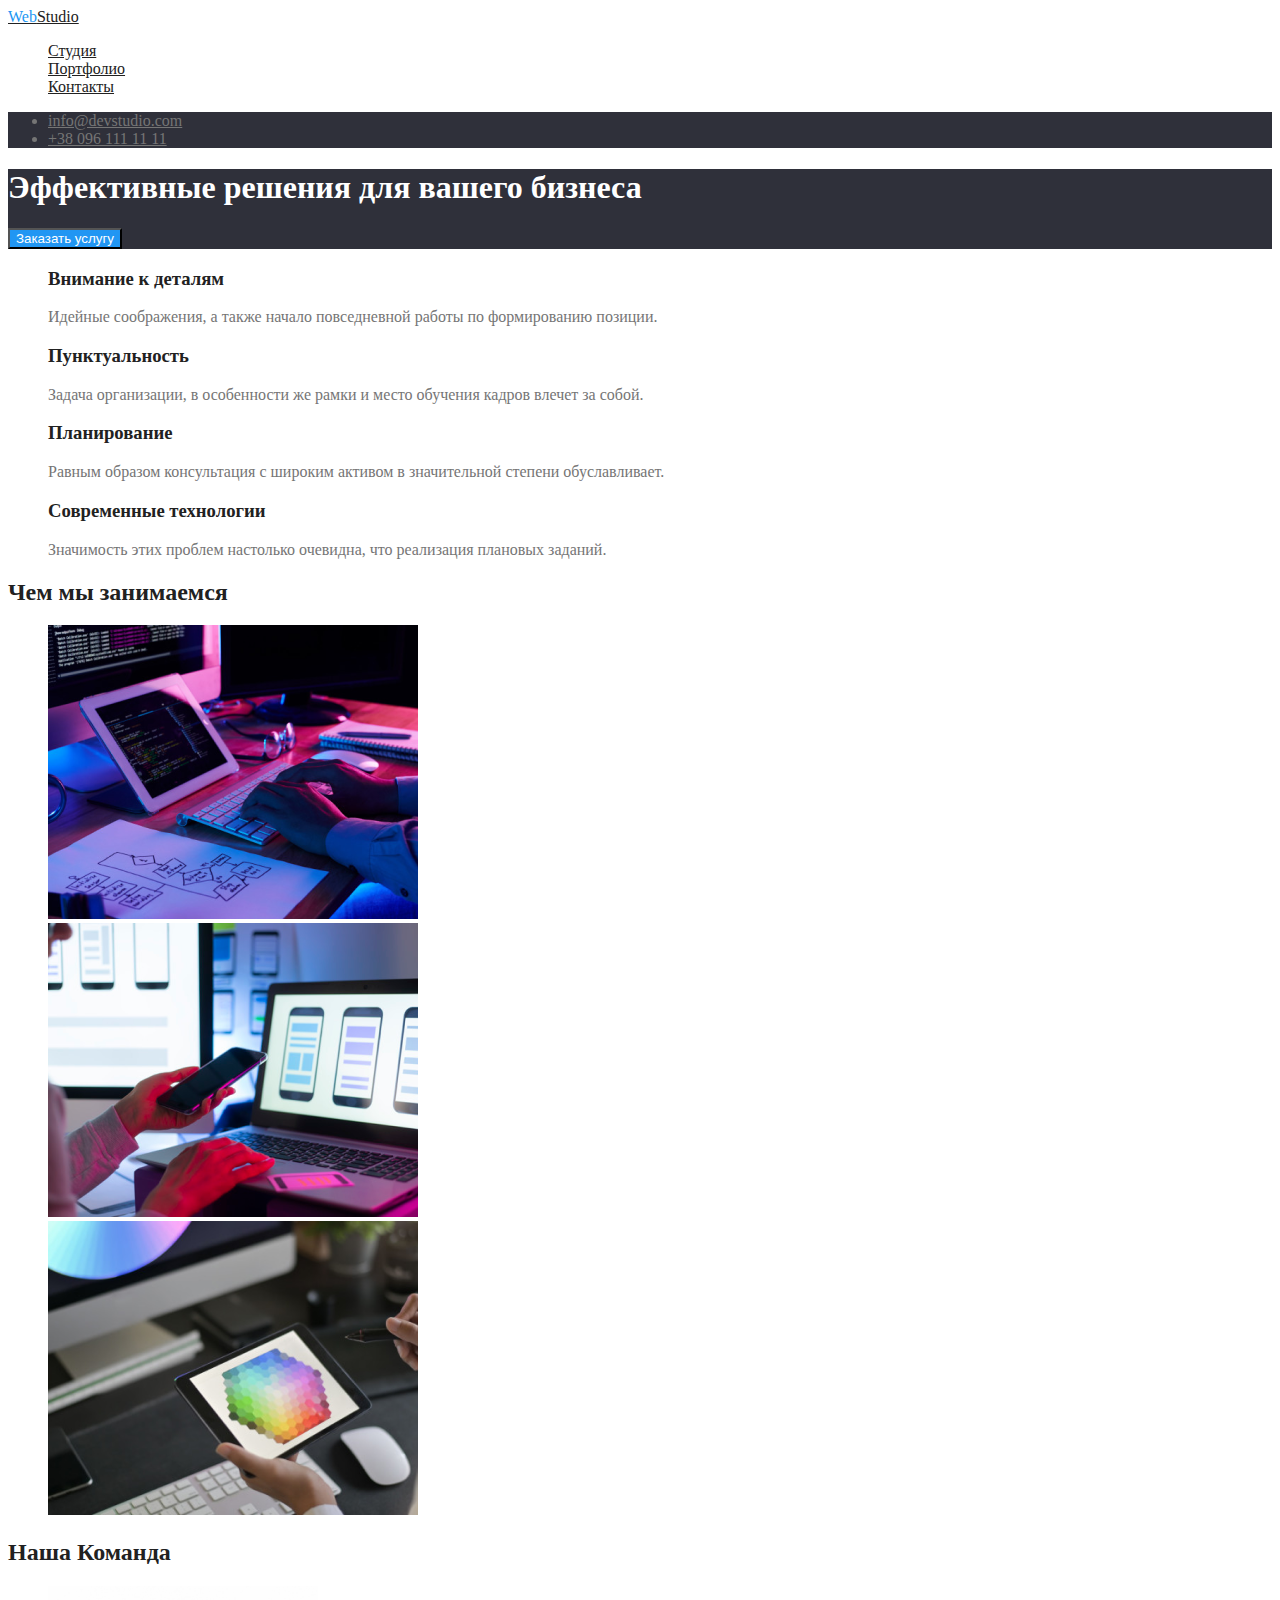
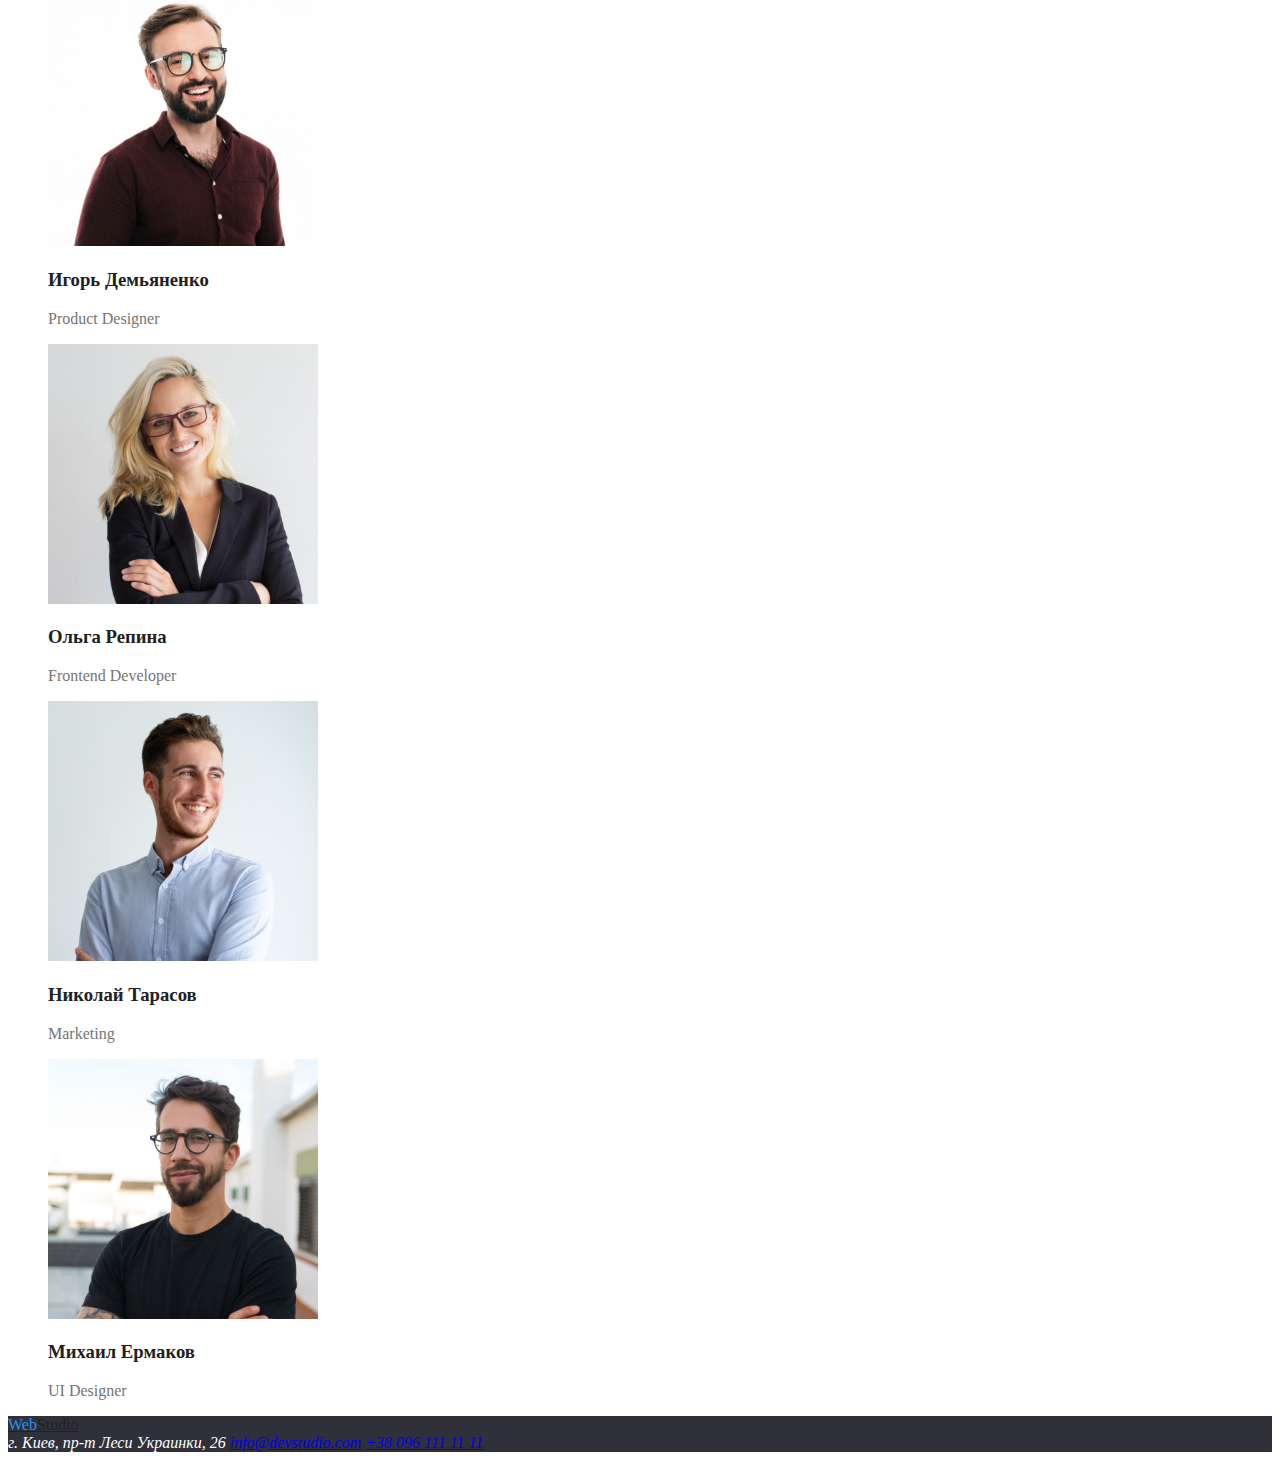
==== index.html @ 5ffc778d "color classname bgc done" ====
<!DOCTYPE html>
<html lang="ru">

<head>
    <meta charset="UTF-8">
    <meta name="viewport" content="width=device-width, initial-scale=1.0">
    <title>Document-1</title>
    <link rel="stylesheet" href="/css/style.css">

</head>

<body>
    <!-- headbar -->
    <header>
        <nav>
            <a href="index.html"class="logo"> <span class="web">Web</span>Studio</a>

            <ul class="site-nav list">
                <li><a href="" class="link">Студия</a></li>
                <li><a href="" class="link">Портфолио</a></li>
                <li><a href="" class="link">Контакты</a></li>
            </ul>
        </nav>

        <ul class="contacts-list">
            <li><a class="list" href="mailto:info@devstudio.com">info@devstudio.com</a></li>
            <li><a class="list" href="tel:+380961111111">+38 096 111 11 11</a></li>
        </ul>

    </header>
    <!-- Заголовок качеств -->
    
    <section class="hero">
        <h1 class="title">Эффективные решения для вашего бизнеса</h1>
        <button class="button">Заказать услугу</button>
    </section>

    <!-- Качества команды -->

    <section class="qualities">
        <!-- <h2 class="section-title">Скрытый Заголовок</h2> -->
        <ul class="list">
            <li>
                <h3 class="title">Внимание к деталям</h3>
                <p>Идейные соображения, а также начало повседневной работы по формированию позиции.</p>
            </li>
        </ul>

        <ul class="list">
            <li>
                <h3  class="title">Пунктуальность</h3>
                <p>Задача организации, в особенности же рамки и место обучения кадров влечет за собой.</p>
            </li>
        </ul>

        <ul class="list">
            <li>
                <h3  class="title">Планирование</h3>
                <p>Равным образом консультация с широким активом в значительной степени обуславливает.</p>
            </li>
        </ul>

        <ul class="list">
            <li>
                <h3  class="title">Современные технологии</h3>
                <p>Значимость этих проблем настолько очевидна, что реализация плановых заданий.</p>
            </li>
        </ul>
    </section>

    <!-- Чем занимаются -->

    <section class="product-work">
        <h2 class="title">Чем мы занимаемся</h2>
        <ul class="list">
            <li><img src="./img/img1.png" alt="Клавиатура и планшет" width="370" height="294"></li>
            <li><img src="./img/img2.png" alt="Телефон и компютер" width="370" height="294"></li>
            <li><img src="./img/img3.png " alt="Человек и планшет" width="370" height="294"></li>
        </ul>
    </section>


    <!-- Блок Команда -->

    <section class="team-section">
        <h2 class="title">Наша Команда</h2>
        <ul class="list">
            <li>
                <img src="./img/Игорь-Демьяненко.jpg" alt="Игорь-Демьяненко" width="270" height="260">
                <h3 class="name-title">Игорь Демьяненко</h3>
                <p>Product Designer</p>
            </li>

            <li>

                <img src="./img/Ольга-Репина.jpg" alt="Ольга-Репина" width="270" height="260">
                <h3 class="name-title">Ольга Репина</h3>
                <p>Frontend Developer</p>
            </li>

            <li>
                <img src="./img/Николай-Тарасов.jpg" alt="Николай-Тарасов" width="270" height="260">
                <h3 class="name-title">Николай Тарасов</h3>
                <p>Marketing</p>
            </li>

            <li>
                <img src="./img/Михаил-Ермаков.jpg" alt="Михаил-Ермаков" width="270" height="260">
                <h3 class="name-title">Михаил Ермаков</h3>
                <p>UI Designer</p>
            </li>

        </ul>


    </section>

    <!-- Подвал -->

    <footer class="footer">

        <a href="index.html" class="logo"> <span class="web">Web</span>Studio</a>

        <address> <span class="address">г. Киев, пр-т Леси Украинки, 26</span>

            <a class="info" href="mailto:info@devstudio.com">info@devstudio.com</a>

            <a class="info" href="tel:+380961111111">+38 096 111 11 11</a>


        </address>
    </footer>

</body>

</html>
---- css/style.css ----
/* #212121; цвет основного текста */

/* #757575; вторичный цвет текста */

/* #2196F3; цвет логотипа */

/* #ffffff цвет внутри кнопки */

/* rgba(255, 255, 255, 0.6); цвет подвала имейл и телефон */

/* #2F303A; фон решения безнеса */

/* #F5F4FA фон наша команда */

/* logo-style */

:root {
  --general-color-text: #757575;
  --title-text-color: #212121;
  --accent-color: #2196f3;
  --contacts-color: rgba(255, 255, 255, 0.6);
  --background-color-blue: #2f303a;
  --text-title-white: #ffffff;
}
/* Body */
body {
  background-color: #ffffff;
  color: var(--general-color-text);
}

/* logo */
.logo {
  color: #212121;
}

.logo > span {
  color: var(--accent-color);
}

.list {
  list-style: none;
}
.logo:hover,
.logo:focus {
  color: var(--accent-color);
}

/* site-nav */
.site-nav .link {
  color: var(--title-text-color);
}

.site-nav .link:hover,
.site-nav,
.link:focus {
  color: var(--accent-color);
}

/* contacts-list up */
.contacts-list {
  background-color: var(--background-color-blue);
}
.contacts-list .list {
  color: var(--general-color-text);
}
.contacts-list .list:hover,
.contacts-list .list:focus {
  color: var(--accent-color);
}

/* Hero */
.hero {
  background-color: var(--background-color-blue);
}
.hero .title {
  color: var(--text-title-white);
}
.button {
  color: #ffffff;
  background-color: #2196f3;
}

/* Section1 */

.qualities .title {
  color: var(--title-text-color);
}

/* Section2 */
.product-work .title {
  color: var(--title-text-color);
}

/* Section3 */
.team-section .title {
  color: var(--title-text-color);
}
.team-section .name-title {
  color: var(--title-text-color);
}

/* Footer */
.footer {
  background-color: var(--background-color-blue);
}

.address {
  color: var(--text-title-white);
}
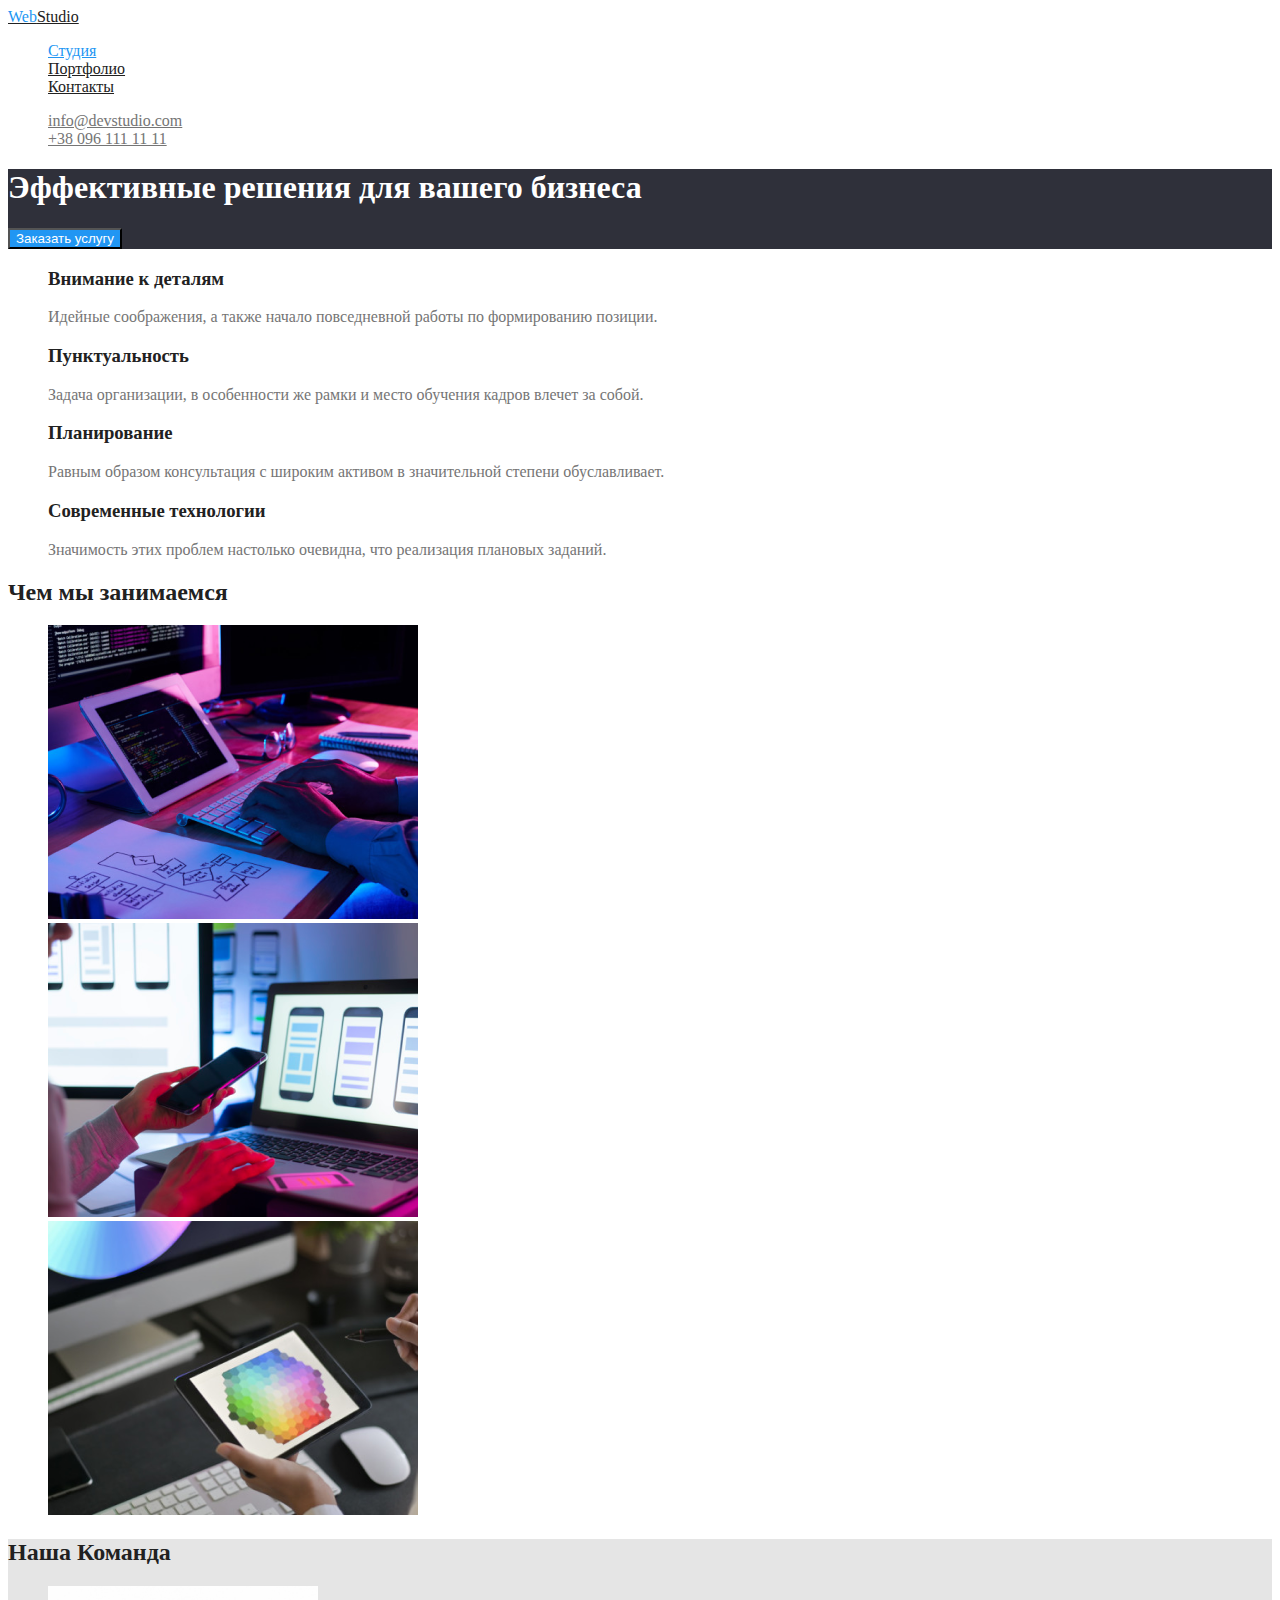
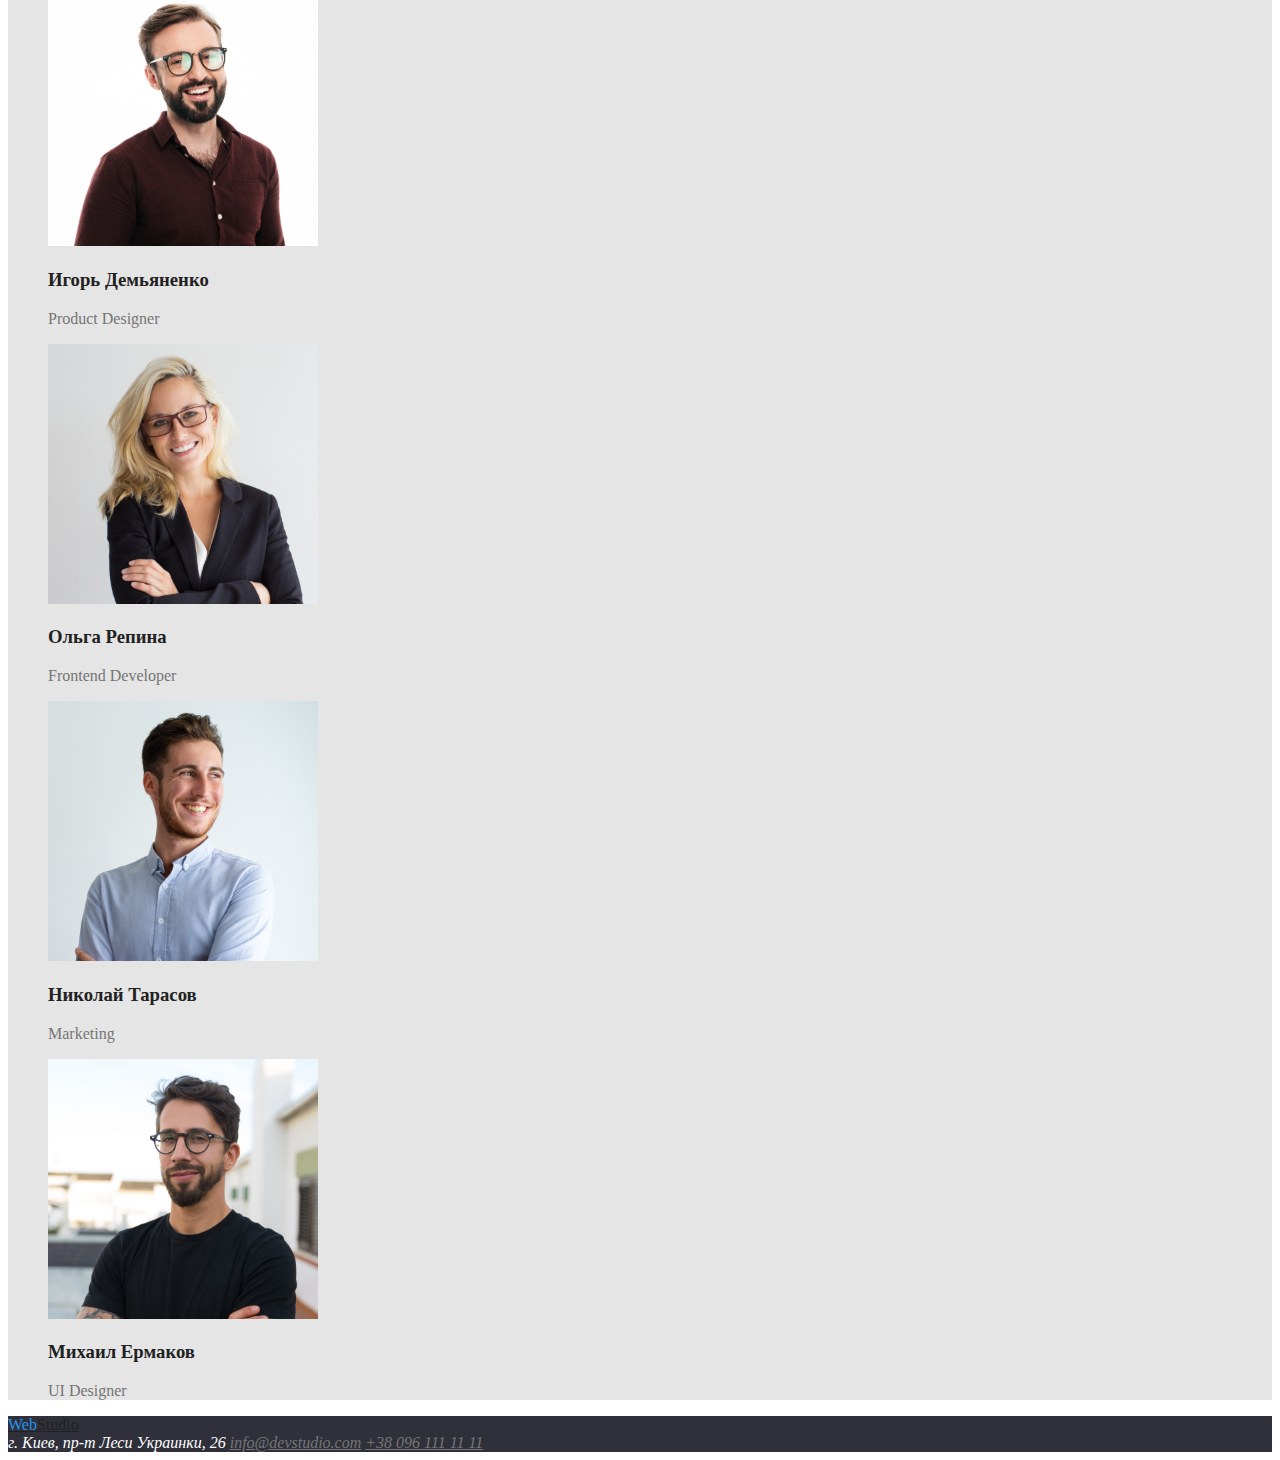
==== commit ecfa2ede: "Without text editing" ====
--- a/index.html
+++ b/index.html
@@ -4,7 +4,7 @@
 <head>
     <meta charset="UTF-8">
     <meta name="viewport" content="width=device-width, initial-scale=1.0">
-    <title>Document-1</title>
+    <title>Студия</title>
     <link rel="stylesheet" href="/css/style.css">
 
 </head>
@@ -16,15 +16,15 @@
             <a href="index.html"class="logo"> <span class="web">Web</span>Studio</a>
 
             <ul class="site-nav list">
-                <li><a href="" class="link">Студия</a></li>
-                <li><a href="" class="link">Портфолио</a></li>
+                <li><a class="link-blue" href="./index.html">Студия</a></li>
+                <li><a href="./portfolio.html" class="link">Портфолио</a></li>
                 <li><a href="" class="link">Контакты</a></li>
             </ul>
         </nav>
 
-        <ul class="contacts-list">
-            <li><a class="list" href="mailto:info@devstudio.com">info@devstudio.com</a></li>
-            <li><a class="list" href="tel:+380961111111">+38 096 111 11 11</a></li>
+        <ul class="contacts-list list">
+            <li><a class="link" href="mailto:info@devstudio.com">info@devstudio.com</a></li>
+            <li><a class="link" href="tel:+380961111111">+38 096 111 11 11</a></li>
         </ul>
 
     </header>
--- a/css/style.css
+++ b/css/style.css
@@ -21,6 +21,7 @@
   --contacts-color: rgba(255, 255, 255, 0.6);
   --background-color-blue: #2f303a;
   --text-title-white: #ffffff;
+  --bcg-team: #e5e5e5;
 }
 /* Body */
 body {
@@ -55,12 +56,12 @@
 .link:focus {
   color: var(--accent-color);
 }
+.site-nav .link-blue {
+  color: var(--accent-color);
+}
 
 /* contacts-list up */
-.contacts-list {
-  background-color: var(--background-color-blue);
-}
-.contacts-list .list {
+.contacts-list .link {
   color: var(--general-color-text);
 }
 .contacts-list .list:hover,
@@ -98,6 +99,9 @@
 .team-section .name-title {
   color: var(--title-text-color);
 }
+.team-section {
+  background-color: var(--bcg-team);
+}
 
 /* Footer */
 .footer {
@@ -107,3 +111,20 @@
 .address {
   color: var(--text-title-white);
 }
+
+.footer .info {
+  color: var(--general-color-text);
+}
+
+/* nav site portfolio */
+.nav-portfolio {
+  color: var(--title-text-color);
+}
+.nav-portfolio .link:hover,
+.nav-portfolio .link:focus {
+  color: var(--accent-color);
+}
+
+.portfolio .title {
+  color: var(--title-text-color);
+}
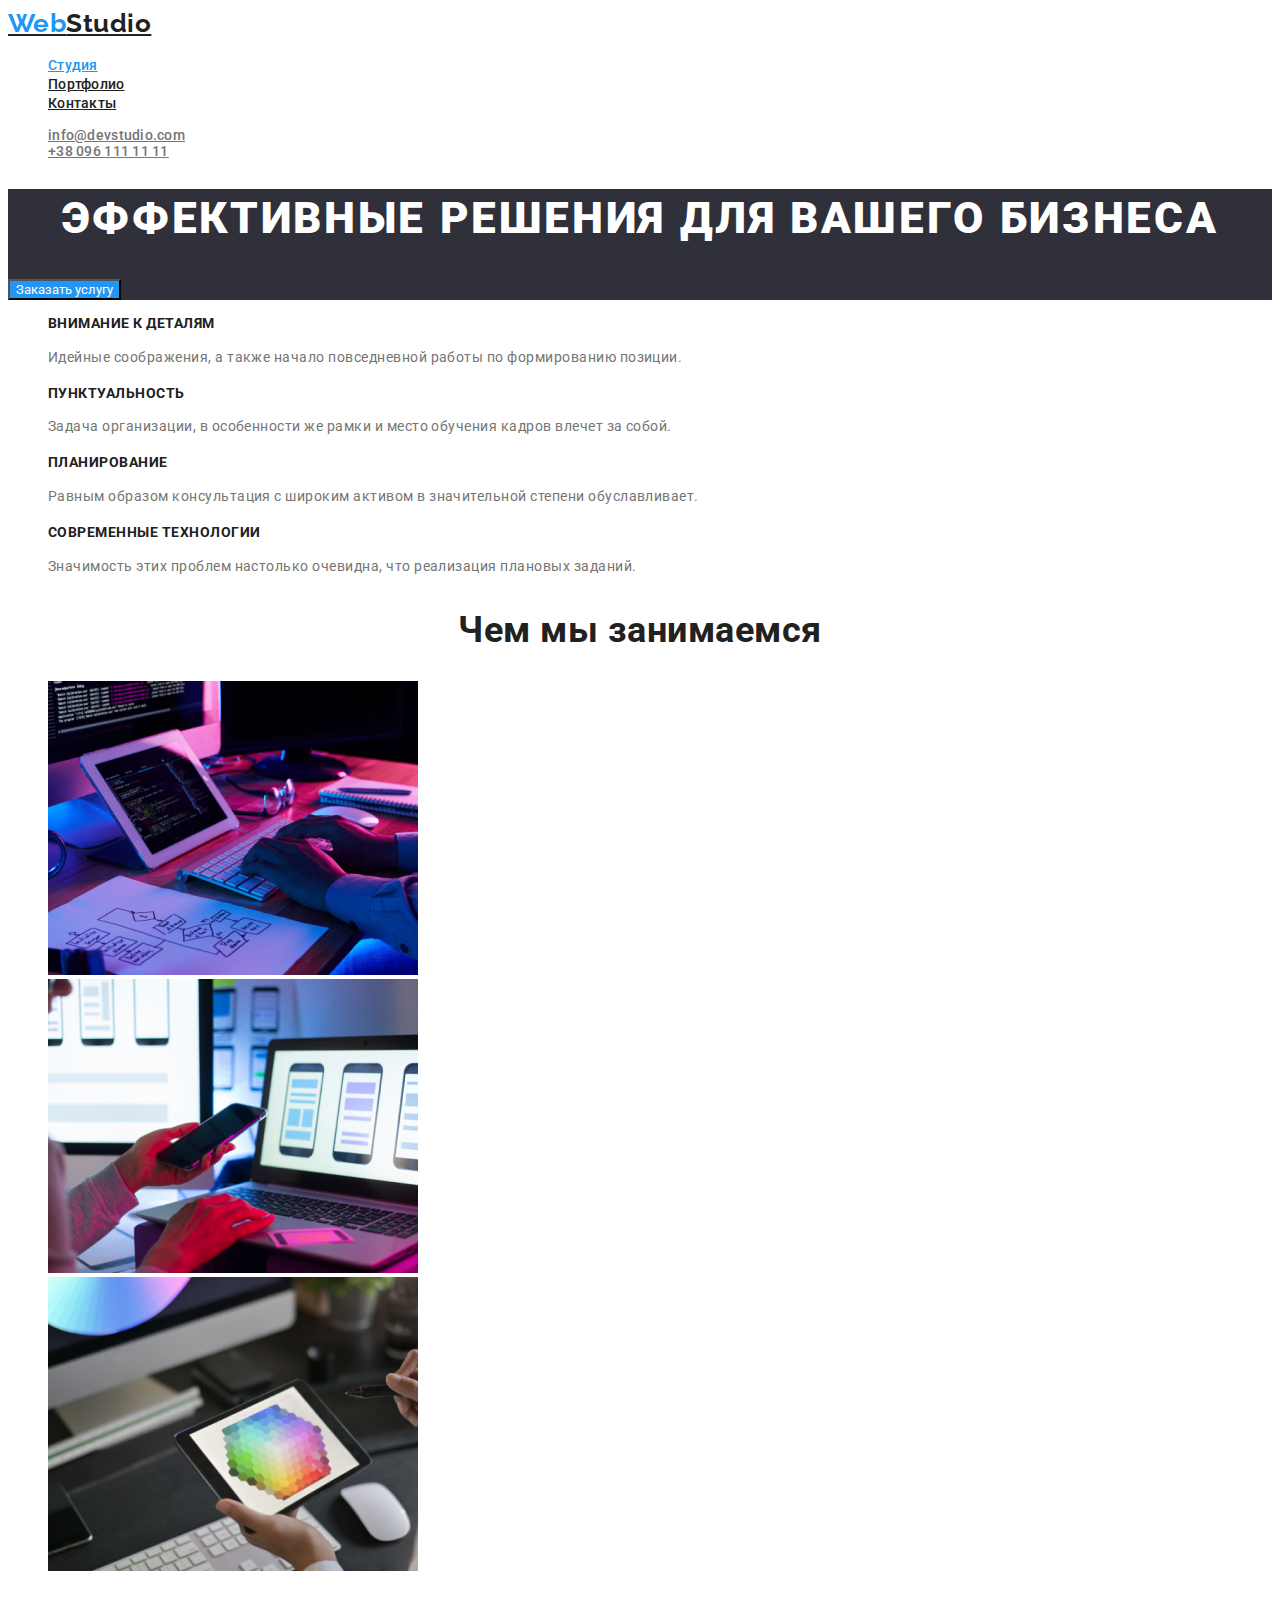
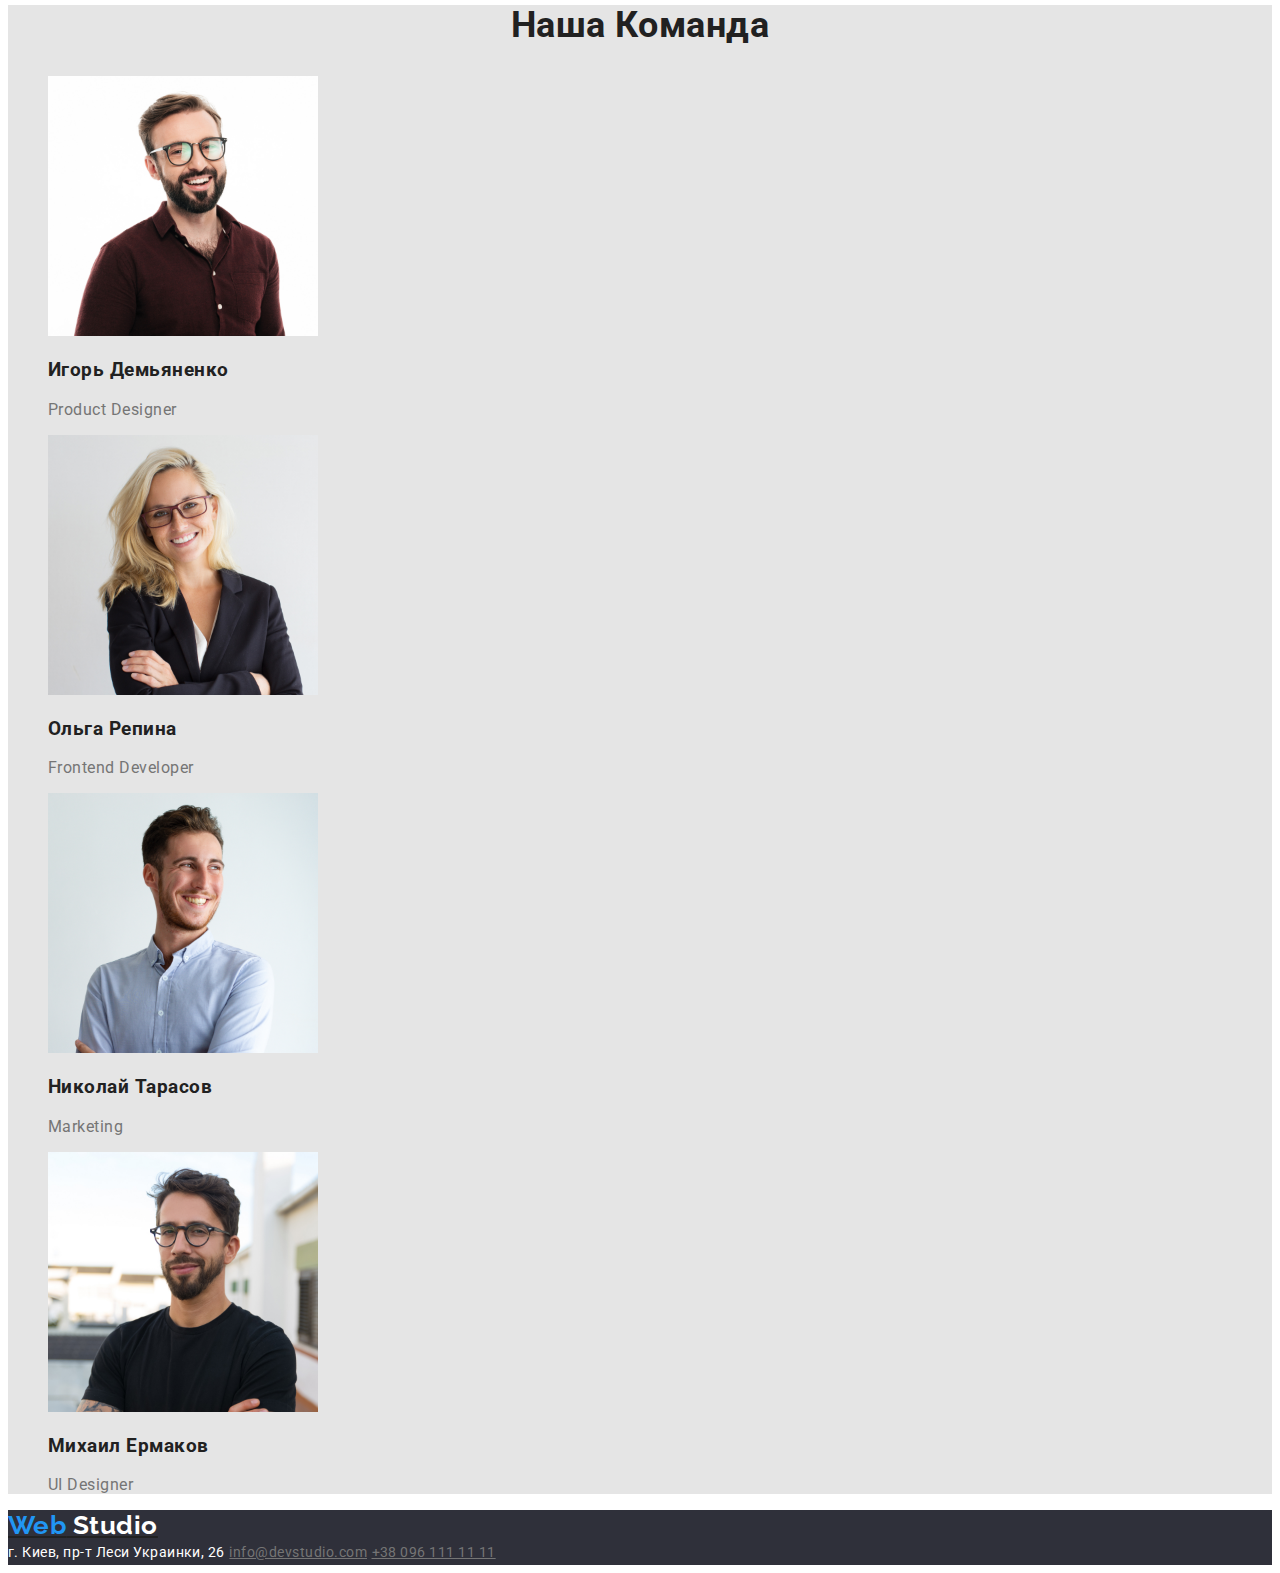
==== commit c1478c1d: "hw2 done" ====
--- a/index.html
+++ b/index.html
@@ -5,6 +5,10 @@
     <meta charset="UTF-8">
     <meta name="viewport" content="width=device-width, initial-scale=1.0">
     <title>Студия</title>
+    <link rel="preconnect" href="https://fonts.gstatic.com">
+    <link
+        href="https://fonts.googleapis.com/css2?family=Raleway:wght@700&family=Roboto:ital,wght@0,400;0,500;0,700;1,900&display=swap"
+        rel="stylesheet">
     <link rel="stylesheet" href="/css/style.css">
 
 </head>
@@ -13,7 +17,7 @@
     <!-- headbar -->
     <header>
         <nav>
-            <a href="index.html"class="logo"> <span class="web">Web</span>Studio</a>
+            <a href="./index.html"class="logo"> <span class="web">Web</span>Studio</a>
 
             <ul class="site-nav list">
                 <li><a class="link-blue" href="./index.html">Студия</a></li>
@@ -42,28 +46,28 @@
         <ul class="list">
             <li>
                 <h3 class="title">Внимание к деталям</h3>
-                <p>Идейные соображения, а также начало повседневной работы по формированию позиции.</p>
+                <p class="text">Идейные соображения, а также начало повседневной работы по формированию позиции.</p>
             </li>
         </ul>
 
         <ul class="list">
             <li>
                 <h3  class="title">Пунктуальность</h3>
-                <p>Задача организации, в особенности же рамки и место обучения кадров влечет за собой.</p>
+                <p class="text">Задача организации, в особенности же рамки и место обучения кадров влечет за собой.</p>
             </li>
         </ul>
 
         <ul class="list">
             <li>
                 <h3  class="title">Планирование</h3>
-                <p>Равным образом консультация с широким активом в значительной степени обуславливает.</p>
+                <p class="text">Равным образом консультация с широким активом в значительной степени обуславливает.</p>
             </li>
         </ul>
 
         <ul class="list">
             <li>
                 <h3  class="title">Современные технологии</h3>
-                <p>Значимость этих проблем настолько очевидна, что реализация плановых заданий.</p>
+                <p class="text">Значимость этих проблем настолько очевидна, что реализация плановых заданий.</p>
             </li>
         </ul>
     </section>
@@ -88,26 +92,26 @@
             <li>
                 <img src="./img/Игорь-Демьяненко.jpg" alt="Игорь-Демьяненко" width="270" height="260">
                 <h3 class="name-title">Игорь Демьяненко</h3>
-                <p>Product Designer</p>
+                <p class="text">Product Designer</p>
             </li>
 
             <li>
 
                 <img src="./img/Ольга-Репина.jpg" alt="Ольга-Репина" width="270" height="260">
                 <h3 class="name-title">Ольга Репина</h3>
-                <p>Frontend Developer</p>
+                <p class="text">Frontend Developer</p>
             </li>
 
             <li>
                 <img src="./img/Николай-Тарасов.jpg" alt="Николай-Тарасов" width="270" height="260">
                 <h3 class="name-title">Николай Тарасов</h3>
-                <p>Marketing</p>
+                <p class="text">Marketing</p>
             </li>
 
             <li>
                 <img src="./img/Михаил-Ермаков.jpg" alt="Михаил-Ермаков" width="270" height="260">
                 <h3 class="name-title">Михаил Ермаков</h3>
-                <p>UI Designer</p>
+                <p class="text">UI Designer</p>
             </li>
 
         </ul>
@@ -119,7 +123,7 @@
 
     <footer class="footer">
 
-        <a href="index.html" class="logo"> <span class="web">Web</span>Studio</a>
+        <a href="index.html" class="logo"> <span class="web">Web</span> <span class="studio"> Studio</span></a>
 
         <address> <span class="address">г. Киев, пр-т Леси Украинки, 26</span>
 
--- a/css/style.css
+++ b/css/style.css
@@ -21,21 +21,32 @@
   --contacts-color: rgba(255, 255, 255, 0.6);
   --background-color-blue: #2f303a;
   --text-title-white: #ffffff;
-  --bcg-team: #e5e5e5;
+  --bgc-team: #e5e5e5;
+  --bgc-button: #f5f4fa;
 }
 /* Body */
 body {
   background-color: #ffffff;
   color: var(--general-color-text);
+  font-family: roboto, sans-serif;
+  letter-spacing: 0.03em;
 }
 
 /* logo */
 .logo {
   color: #212121;
-}
-
-.logo > span {
-  color: var(--accent-color);
+  font-family: raleway, sans-serif;
+  font-style: normal;
+  font-weight: bold;
+  font-size: 26px;
+  line-height: 1.19;
+}
+
+.logo .web {
+  color: var(--accent-color);
+}
+.logo .studio {
+  color: var(--text-title-white);
 }
 
 .list {
@@ -49,6 +60,12 @@
 /* site-nav */
 .site-nav .link {
   color: var(--title-text-color);
+  font-family: Roboto;
+  font-style: normal;
+  font-weight: 500;
+  font-size: 14px;
+  line-height: 1.14;
+  letter-spacing: 0.02em;
 }
 
 .site-nav .link:hover,
@@ -58,9 +75,22 @@
 }
 .site-nav .link-blue {
   color: var(--accent-color);
+
+  font-style: normal;
+  font-weight: 500;
+  font-size: 14px;
+  line-height: 16px;
+  letter-spacing: 0.02em;
 }
 
 /* contacts-list up */
+.contacts-list {
+  font-style: normal;
+  font-weight: 500;
+  font-size: 14px;
+  line-height: 1.14;
+  letter-spacing: 0.02em;
+}
 .contacts-list .link {
   color: var(--general-color-text);
 }
@@ -75,32 +105,70 @@
 }
 .hero .title {
   color: var(--text-title-white);
-}
+  font-style: normal;
+  font-weight: 900;
+  font-size: 44px;
+  line-height: 1.36;
+  text-align: center;
+  letter-spacing: 0.06em;
+  text-transform: uppercase;
+}
+/* Button Hero */
 .button {
   color: #ffffff;
   background-color: #2196f3;
 }
 
-/* Section1 */
+/* qualities */
 
 .qualities .title {
   color: var(--title-text-color);
-}
-
-/* Section2 */
+
+  font-style: normal;
+  font-weight: bold;
+  font-size: 14px;
+  line-height: 1.14;
+  text-transform: uppercase;
+}
+.qualities .text {
+  font-style: normal;
+  font-weight: normal;
+  font-size: 14px;
+  line-height: 1.71;
+}
+
+/* product-work */
 .product-work .title {
   color: var(--title-text-color);
-}
-
-/* Section3 */
+
+  font-weight: bold;
+  font-size: 36px;
+  line-height: 42px;
+  text-align: center;
+}
+
+/* team-section */
 .team-section .title {
   color: var(--title-text-color);
+  font-style: normal;
+  font-weight: bold;
+  font-size: 36px;
+  line-height: 1.16;
+  text-align: center;
 }
 .team-section .name-title {
   color: var(--title-text-color);
 }
+
+.team-section .text {
+  font-style: normal;
+  font-weight: normal;
+  font-size: 16px;
+  line-height: 1.19;
+}
+
 .team-section {
-  background-color: var(--bcg-team);
+  background-color: var(--bgc-team);
 }
 
 /* Footer */
@@ -110,21 +178,55 @@
 
 .address {
   color: var(--text-title-white);
+
+  font-style: normal;
+  font-weight: normal;
+  font-size: 14px;
+  line-height: 1.71;
 }
 
 .footer .info {
   color: var(--general-color-text);
-}
-
-/* nav site portfolio */
-.nav-portfolio {
-  color: var(--title-text-color);
-}
-.nav-portfolio .link:hover,
-.nav-portfolio .link:focus {
-  color: var(--accent-color);
-}
-
+  font-style: normal;
+  font-weight: normal;
+  font-size: 14px;
+  line-height: 1.71;
+}
+/* Portfolio HTML */
+/* filter portfolio */
+
+.filter-button .link {
+  color: var(--title-text-color);
+  background-color: var(--bgc-team);
+
+  font-style: normal;
+  font-weight: 500;
+  font-size: 16px;
+  line-height: 1.62;
+}
+
+.filter-button .link:hover,
+.filter-button .link:focus {
+  background-color: var(--accent-color);
+  color: var(--text-title-white);
+}
+button {
+  font-family: inherit;
+}
+/* portfolio cards */
 .portfolio .title {
   color: var(--title-text-color);
-}
+
+  font-style: normal;
+  font-weight: bold;
+  font-size: 18px;
+  line-height: 2;
+  letter-spacing: 0.06em;
+}
+
+.portfolio .text {
+  font-style: normal;
+  font-weight: normal;
+  font-size: 16px;
+  line-height: 1.87;
+}
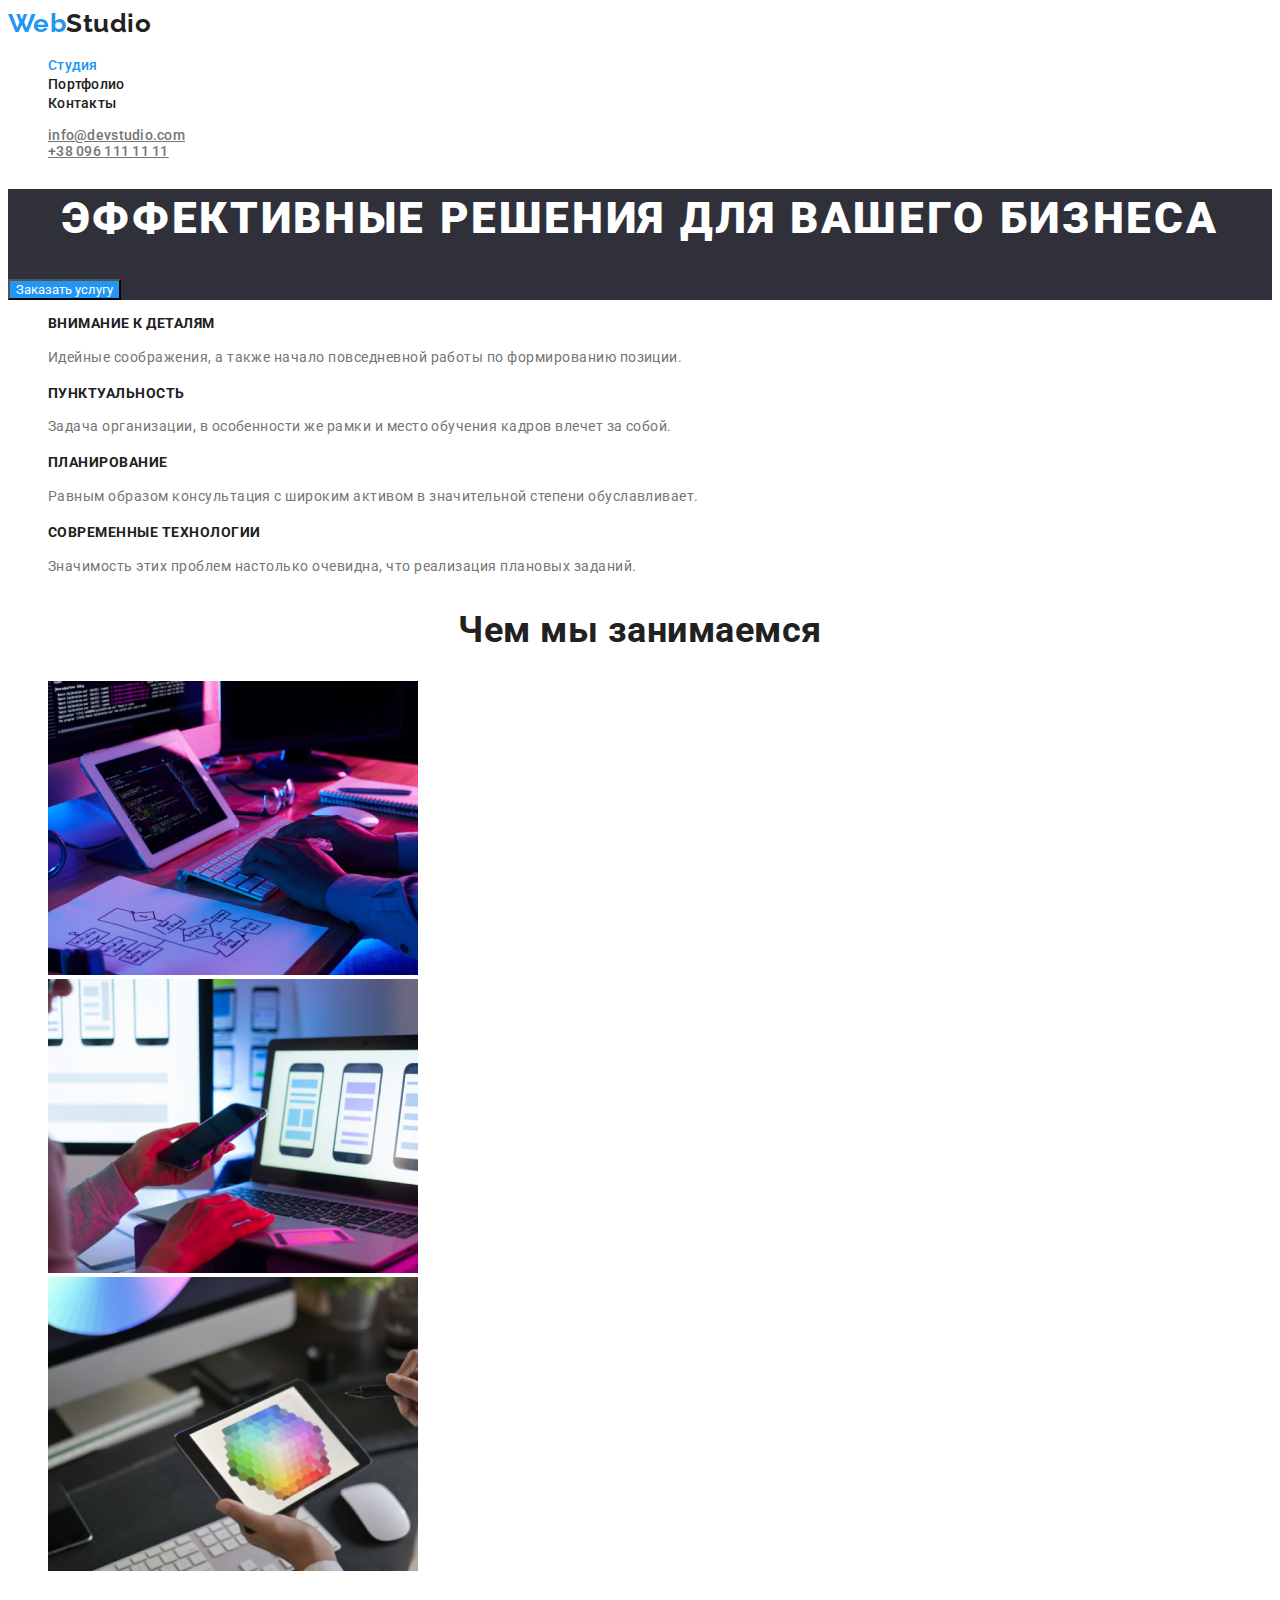
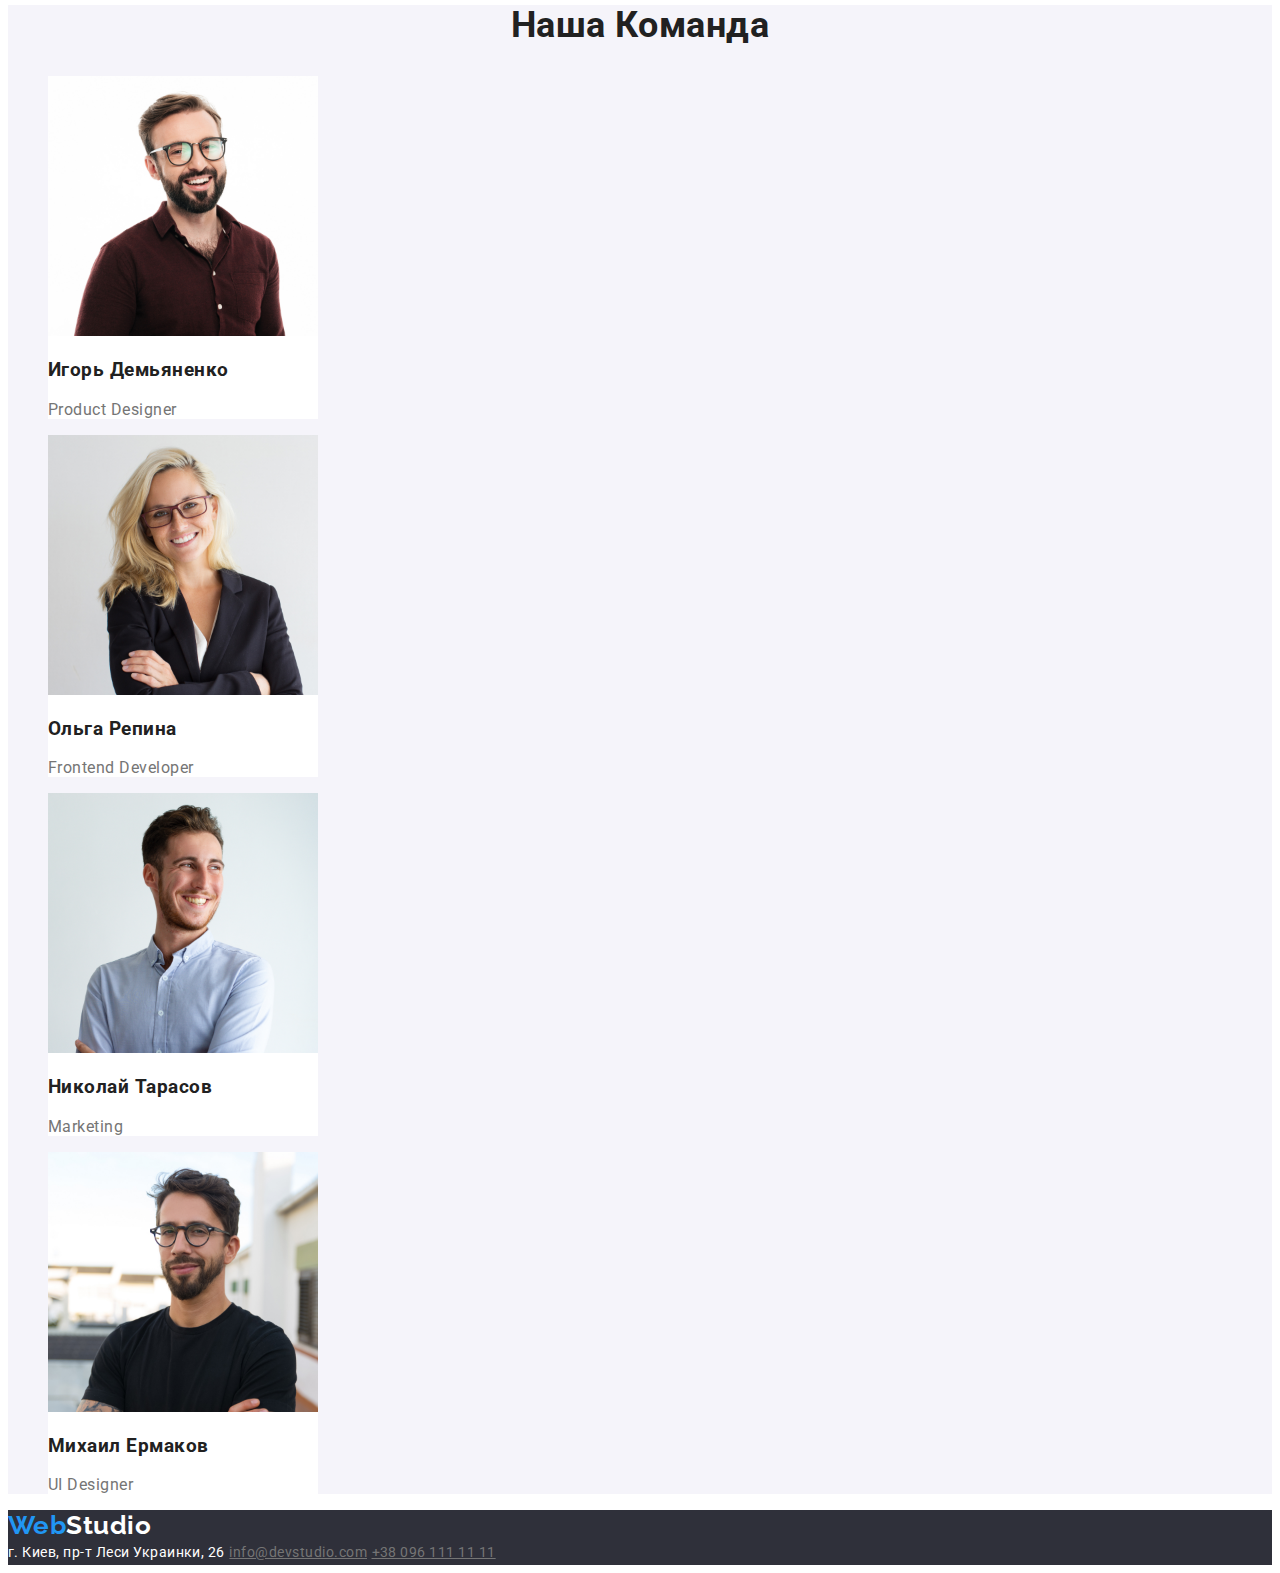
==== commit 3f9c8d92: "Edit hm2 done" ====
--- a/index.html
+++ b/index.html
@@ -6,10 +6,9 @@
     <meta name="viewport" content="width=device-width, initial-scale=1.0">
     <title>Студия</title>
     <link rel="preconnect" href="https://fonts.gstatic.com">
-    <link
-        href="https://fonts.googleapis.com/css2?family=Raleway:wght@700&family=Roboto:ital,wght@0,400;0,500;0,700;1,900&display=swap"
+    <link href="https://fonts.googleapis.com/css2?family=Raleway:wght@700&family=Roboto:ital,wght@0,400;0,500;0,700;1,900&display=swap"
         rel="stylesheet">
-    <link rel="stylesheet" href="/css/style.css">
+    <link rel="stylesheet" href="./css/style.css">
 
 </head>
 
@@ -89,26 +88,26 @@
     <section class="team-section">
         <h2 class="title">Наша Команда</h2>
         <ul class="list">
-            <li>
-                <img src="./img/Игорь-Демьяненко.jpg" alt="Игорь-Демьяненко" width="270" height="260">
-                <h3 class="name-title">Игорь Демьяненко</h3>
-                <p class="text">Product Designer</p>
+            <li class="bgc-foto">
+                    <img src="./img/Игорь-Демьяненко.jpg" alt="Игорь-Демьяненко" width="270" height="260">
+                    <h3 class="name-title">Игорь Демьяненко</h3>
+                    <p class="text">Product Designer</p>
+            
             </li>
 
-            <li>
-
+            <li class="bgc-foto">
                 <img src="./img/Ольга-Репина.jpg" alt="Ольга-Репина" width="270" height="260">
                 <h3 class="name-title">Ольга Репина</h3>
                 <p class="text">Frontend Developer</p>
             </li>
 
-            <li>
+            <li class="bgc-foto">
                 <img src="./img/Николай-Тарасов.jpg" alt="Николай-Тарасов" width="270" height="260">
                 <h3 class="name-title">Николай Тарасов</h3>
                 <p class="text">Marketing</p>
             </li>
 
-            <li>
+            <li class="bgc-foto">
                 <img src="./img/Михаил-Ермаков.jpg" alt="Михаил-Ермаков" width="270" height="260">
                 <h3 class="name-title">Михаил Ермаков</h3>
                 <p class="text">UI Designer</p>
@@ -119,11 +118,11 @@
 
     </section>
 
-    <!-- Подвал -->
+    <!--Подвал-->
 
     <footer class="footer">
 
-        <a href="index.html" class="logo"> <span class="web">Web</span> <span class="studio"> Studio</span></a>
+        <a href="index.html" class="logo"> <span class="web">Web</span><span class="studio">Studio</span></a>
 
         <address> <span class="address">г. Киев, пр-т Леси Украинки, 26</span>
 
--- a/css/style.css
+++ b/css/style.css
@@ -21,8 +21,8 @@
   --contacts-color: rgba(255, 255, 255, 0.6);
   --background-color-blue: #2f303a;
   --text-title-white: #ffffff;
-  --bgc-team: #e5e5e5;
-  --bgc-button: #f5f4fa;
+  --bgc-button: #e5e5e5;
+  --bgc-team: #f5f4fa;
 }
 /* Body */
 body {
@@ -37,9 +37,10 @@
   color: #212121;
   font-family: raleway, sans-serif;
   font-style: normal;
-  font-weight: bold;
+  font-weight: 700;
   font-size: 26px;
   line-height: 1.19;
+  text-decoration: none;
 }
 
 .logo .web {
@@ -60,12 +61,12 @@
 /* site-nav */
 .site-nav .link {
   color: var(--title-text-color);
-  font-family: Roboto;
-  font-style: normal;
+
   font-weight: 500;
   font-size: 14px;
   line-height: 1.14;
   letter-spacing: 0.02em;
+  text-decoration: none;
 }
 
 .site-nav .link:hover,
@@ -75,8 +76,8 @@
 }
 .site-nav .link-blue {
   color: var(--accent-color);
-
-  font-style: normal;
+  text-decoration: none;
+
   font-weight: 500;
   font-size: 14px;
   line-height: 16px;
@@ -85,7 +86,6 @@
 
 /* contacts-list up */
 .contacts-list {
-  font-style: normal;
   font-weight: 500;
   font-size: 14px;
   line-height: 1.14;
@@ -94,8 +94,8 @@
 .contacts-list .link {
   color: var(--general-color-text);
 }
-.contacts-list .list:hover,
-.contacts-list .list:focus {
+.contacts-list .link:hover,
+.contacts-list .link:focus {
   color: var(--accent-color);
 }
 
@@ -105,7 +105,7 @@
 }
 .hero .title {
   color: var(--text-title-white);
-  font-style: normal;
+
   font-weight: 900;
   font-size: 44px;
   line-height: 1.36;
@@ -124,15 +124,13 @@
 .qualities .title {
   color: var(--title-text-color);
 
-  font-style: normal;
-  font-weight: bold;
+  font-weight: 700;
   font-size: 14px;
   line-height: 1.14;
   text-transform: uppercase;
 }
 .qualities .text {
-  font-style: normal;
-  font-weight: normal;
+  font-weight: 400;
   font-size: 14px;
   line-height: 1.71;
 }
@@ -141,7 +139,7 @@
 .product-work .title {
   color: var(--title-text-color);
 
-  font-weight: bold;
+  font-weight: 700;
   font-size: 36px;
   line-height: 42px;
   text-align: center;
@@ -150,8 +148,8 @@
 /* team-section */
 .team-section .title {
   color: var(--title-text-color);
-  font-style: normal;
-  font-weight: bold;
+
+  font-weight: 700;
   font-size: 36px;
   line-height: 1.16;
   text-align: center;
@@ -161,7 +159,6 @@
 }
 
 .team-section .text {
-  font-style: normal;
   font-weight: normal;
   font-size: 16px;
   line-height: 1.19;
@@ -171,6 +168,11 @@
   background-color: var(--bgc-team);
 }
 
+.team-section .bgc-foto {
+  background-color: #fff;
+  width: 270px;
+  height: 368;
+}
 /* Footer */
 .footer {
   background-color: var(--background-color-blue);
@@ -180,7 +182,7 @@
   color: var(--text-title-white);
 
   font-style: normal;
-  font-weight: normal;
+  font-weight: 400;
   font-size: 14px;
   line-height: 1.71;
 }
@@ -188,7 +190,7 @@
 .footer .info {
   color: var(--general-color-text);
   font-style: normal;
-  font-weight: normal;
+  font-weight: 400;
   font-size: 14px;
   line-height: 1.71;
 }
@@ -197,9 +199,8 @@
 
 .filter-button .link {
   color: var(--title-text-color);
-  background-color: var(--bgc-team);
-
-  font-style: normal;
+  background-color: var(--bgc-button);
+
   font-weight: 500;
   font-size: 16px;
   line-height: 1.62;
@@ -217,16 +218,14 @@
 .portfolio .title {
   color: var(--title-text-color);
 
-  font-style: normal;
-  font-weight: bold;
+  font-weight: 700;
   font-size: 18px;
   line-height: 2;
   letter-spacing: 0.06em;
 }
 
 .portfolio .text {
-  font-style: normal;
-  font-weight: normal;
+  font-weight: 400;
   font-size: 16px;
   line-height: 1.87;
 }
